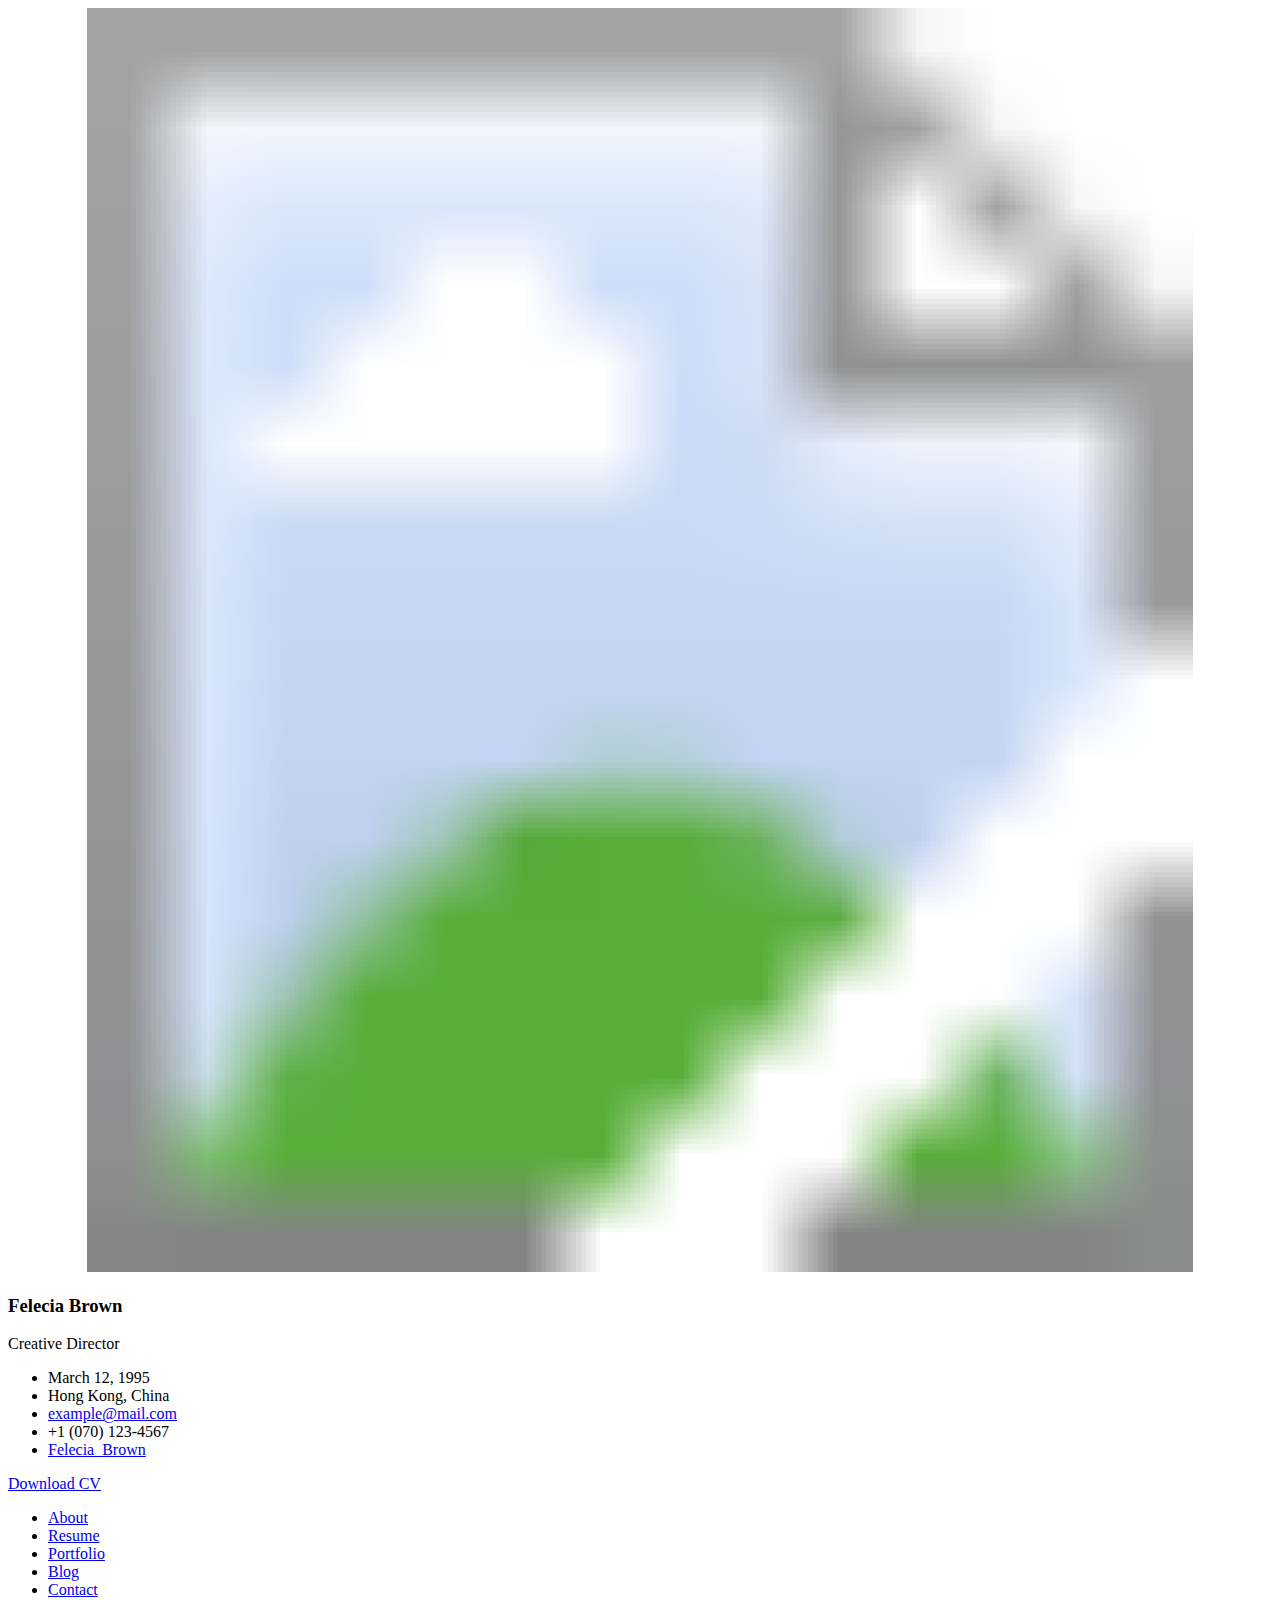
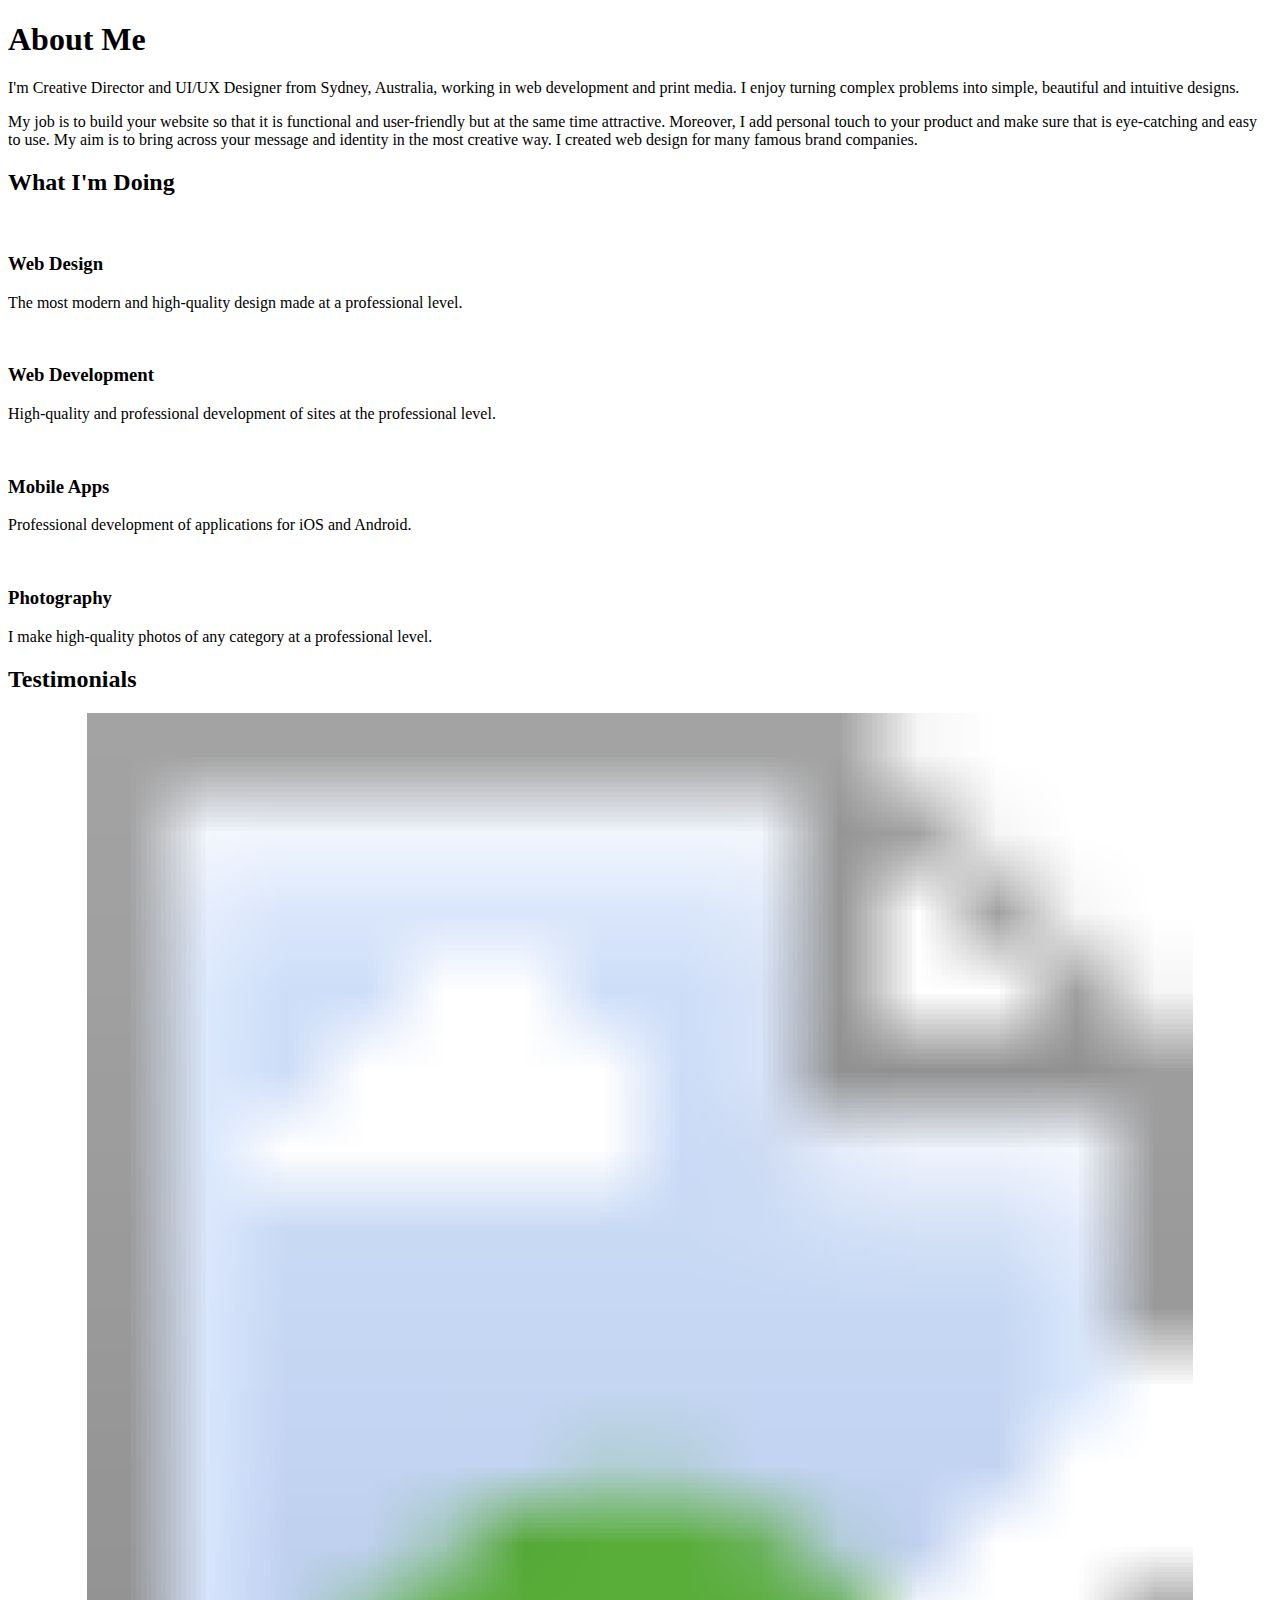
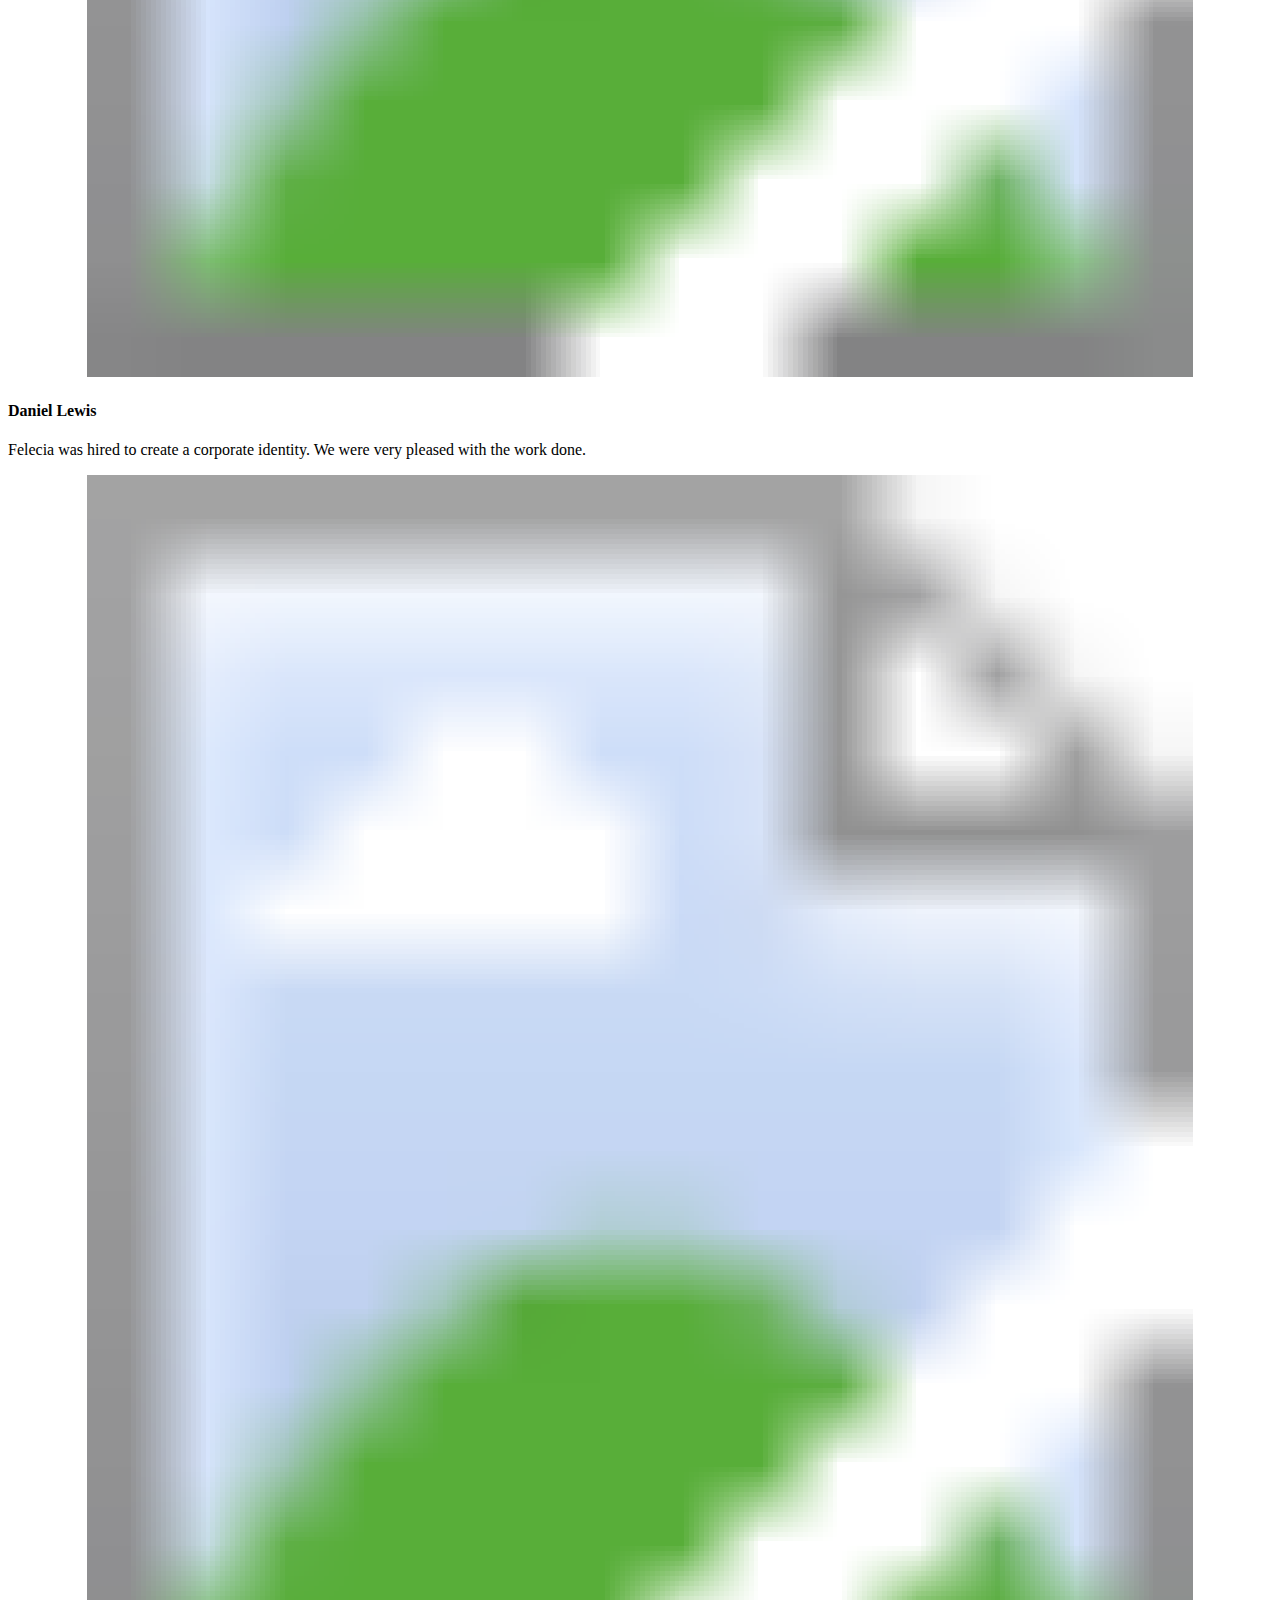
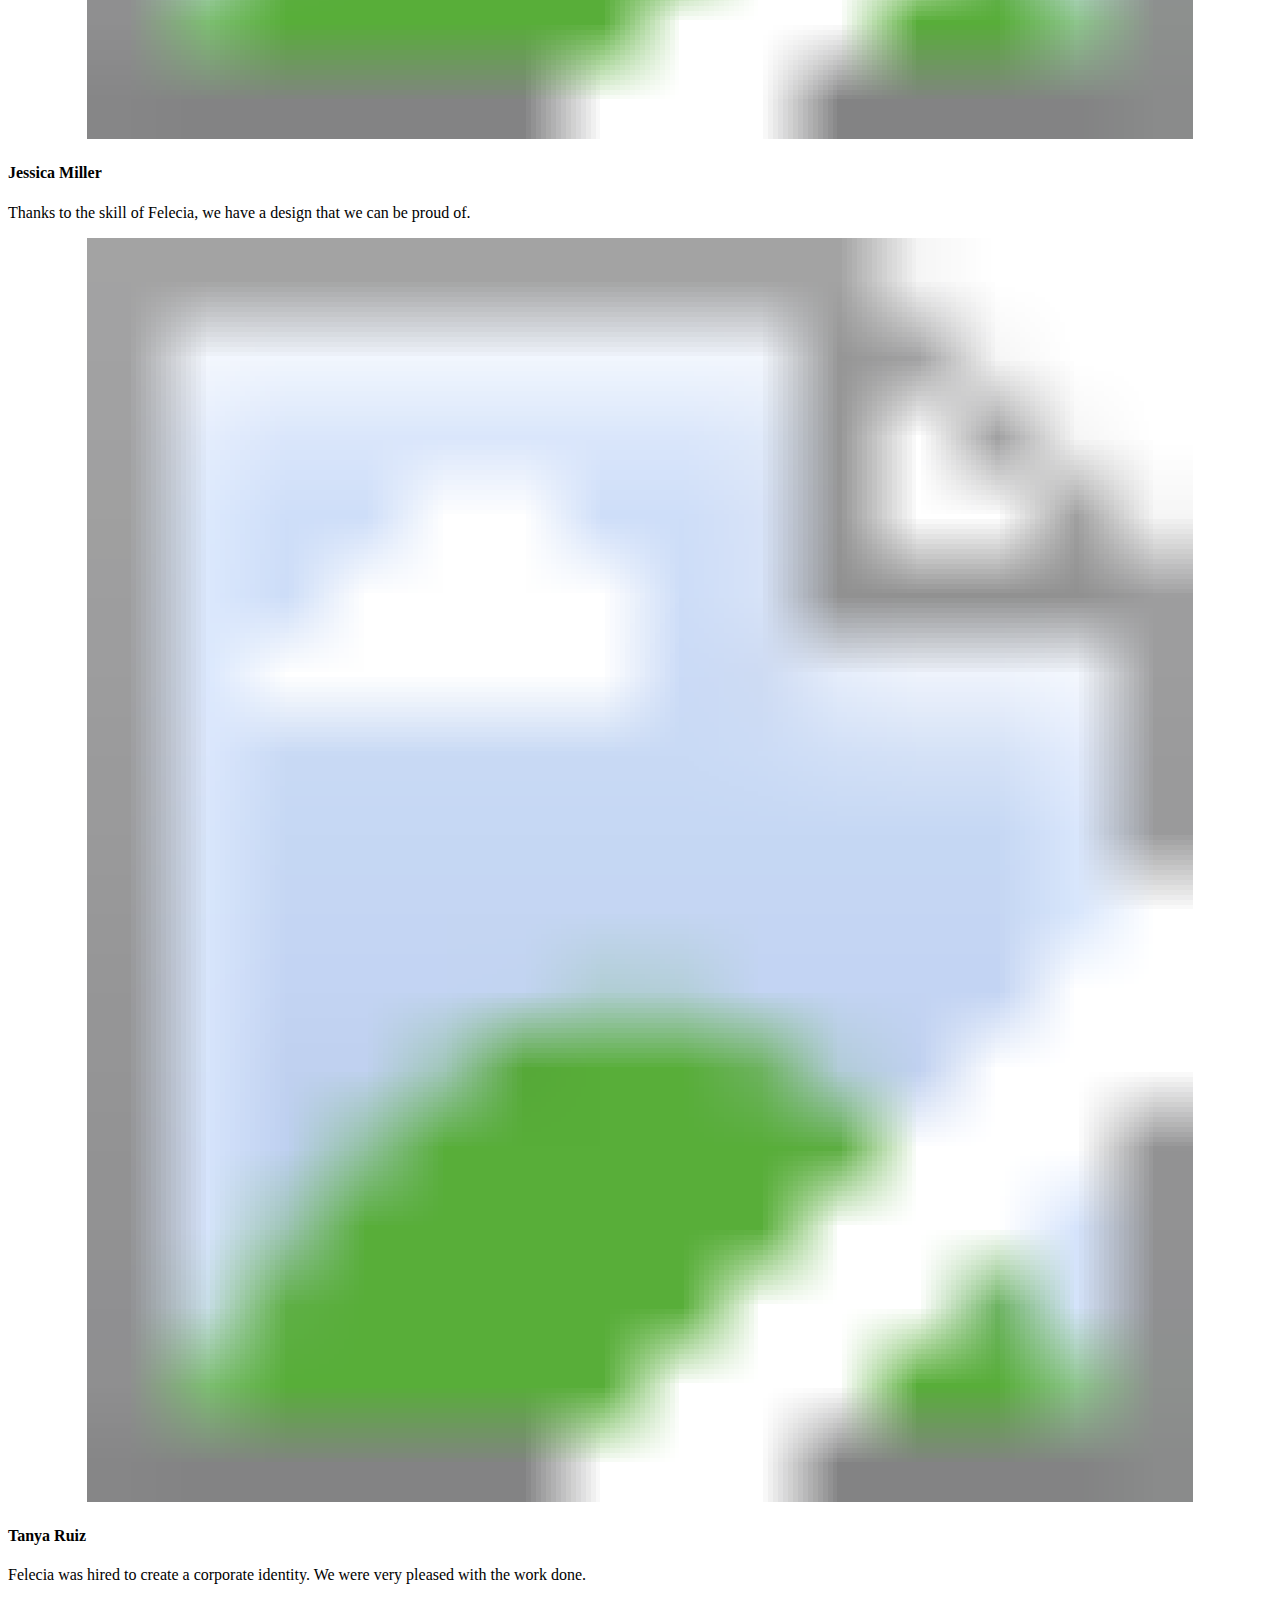
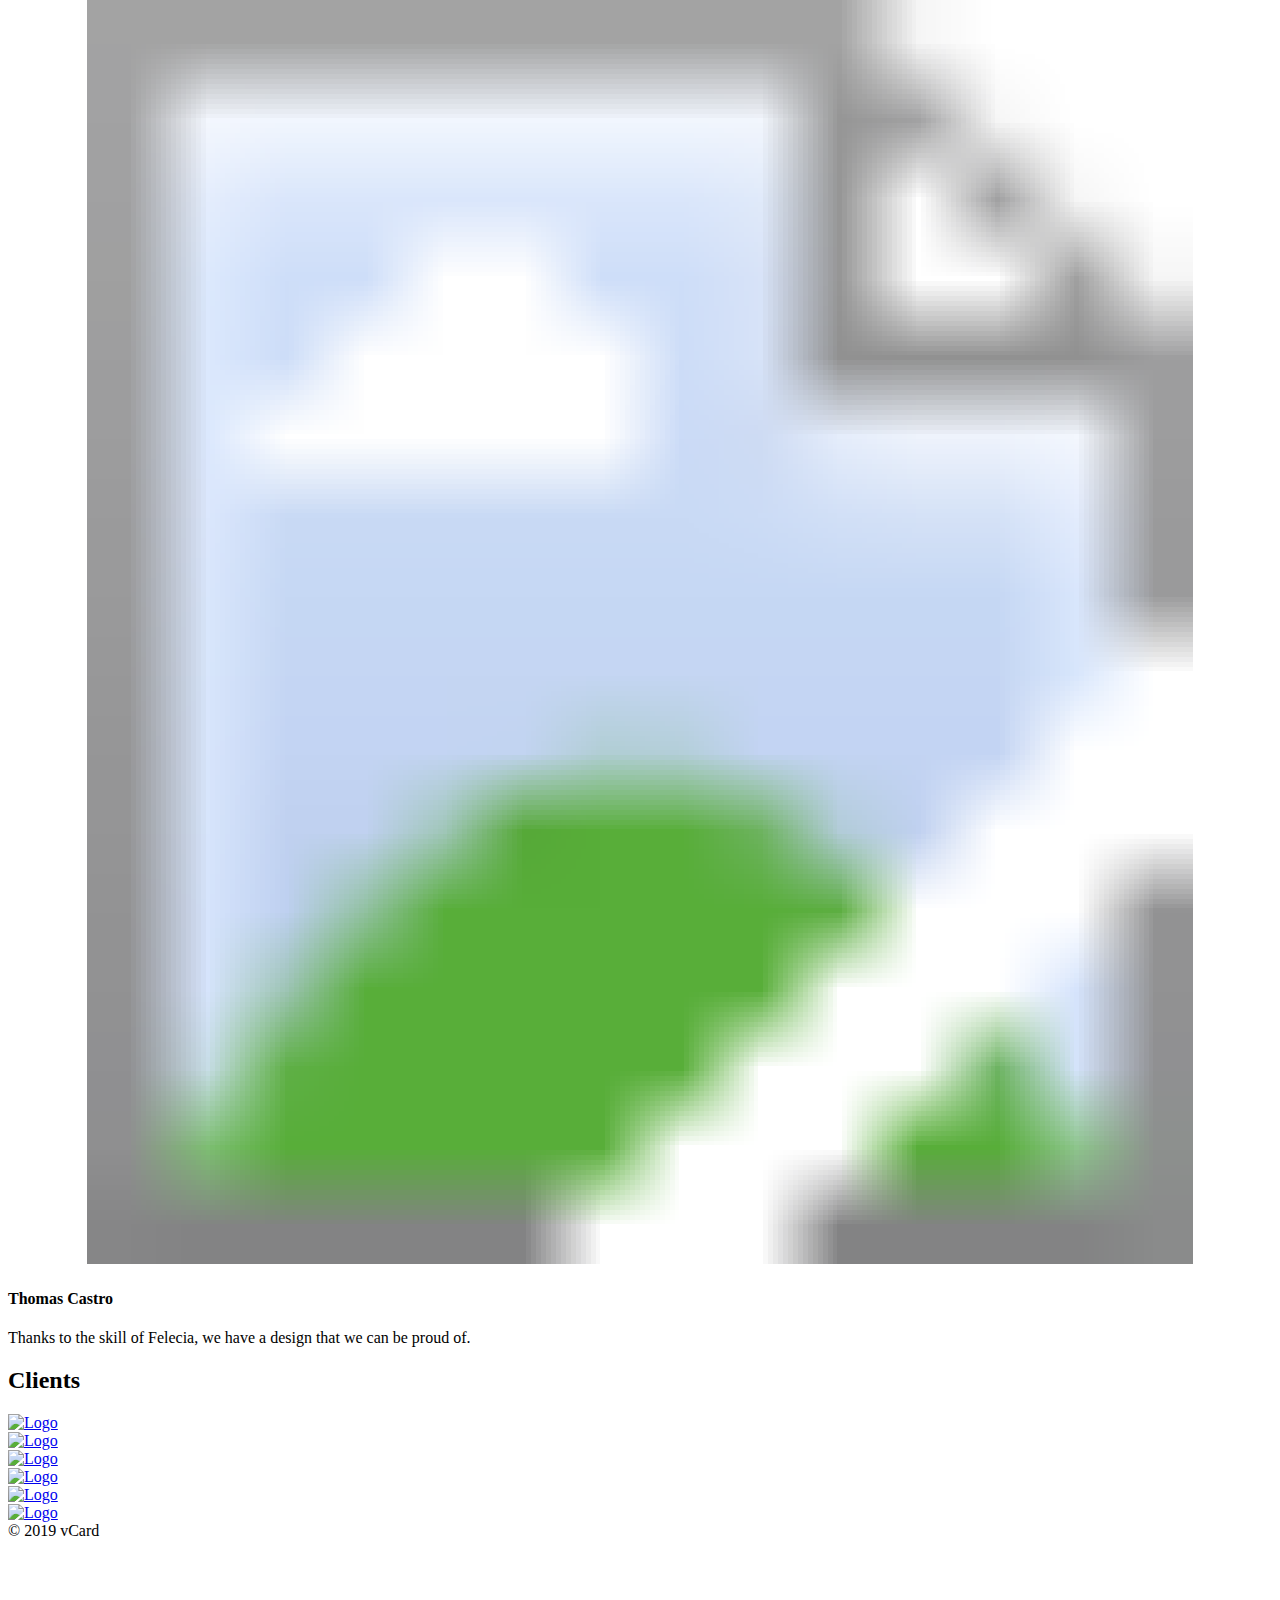
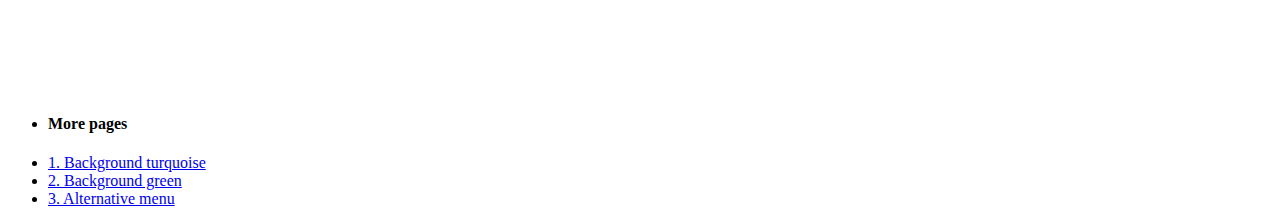
==== v-card/about.html @ df82caa4 "progress" ====
<!DOCTYPE html>
<html lang="en">


<!-- Mirrored from netgon.net/artstyles/v-card/dark/about.html by HTTrack Website Copier/3.x [XR&CO'2014], Fri, 27 Dec 2019 15:56:08 GMT -->
<head>
    <meta charset="utf-8" />
    <title>vCard - About</title>

	<!-- Meta Data -->
	<meta http-equiv="X-UA-Compatible" content="IE=edge">
	<meta name="viewport" content="width=device-width, initial-scale=1, shrink-to-fit=no">
	<meta name="format-detection" content="telephone=no"/>
    <meta name="format-detection" content="address=no"/>
    <meta name="author" content="ArtTemplate" />
    <meta name="description" content="vCard" />

    <!-- Twitter data -->
    <meta name="twitter:card" content="summary_large_image">
    <meta name="twitter:site" content="@ArtTemplates">
    <meta name="twitter:title" content="vCard">
    <meta name="twitter:description" content="vCard">
    <meta name="twitter:image" content="http://netgon.net/assets/images/social.jpg">

    <!-- Open Graph data -->
    <meta property="og:title" content="ArtTemplate" />
    <meta property="og:type" content="website" />
    <meta property="og:url" content="your url website" />
    <meta property="og:image" content="../assets/images/social.html" />
    <meta property="og:description" content="vCard" />
    <meta property="og:site_name" content="vCard" />

	<!-- Favicons -->
	<link rel="apple-touch-icon" sizes="144x144" href="../assets/images/favicons/apple-touch-icon-144x144.png">
	<link rel="apple-touch-icon" sizes="114x114" href="../assets/images/favicons/apple-touch-icon-114x114.png">
	<link rel="apple-touch-icon" sizes="72x72" href="../assets/images/favicons/apple-touch-icon-72x72.png">
	<link rel="apple-touch-icon" sizes="57x57" href="../assets/images/favicons/apple-touch-icon-57x57.png">
	<link rel="shortcut icon" href="../assets/images/favicons/favicon.png" type="image/png">

    <!-- Styles -->
	<link rel="stylesheet" type="text/css" href="../assets/styles/style.css"/>
    <link rel="stylesheet" type="text/css" href="../assets/styles/style-dark.css"/>
	<link rel="stylesheet" type="text/css" href="../assets/demo/style-demo.css"/>
	
</head>
<body class="bg-triangles">
    <!-- Preloader -->
    <div class="preloader">
	    <div class="preloader__wrap">
		    <div class="circle-pulse">
                <div class="circle-pulse__1"></div>
                <div class="circle-pulse__2"></div>
            </div>
		    <div class="preloader__progress"><span></span></div>
		</div>
	</div>

    <main class="main">
	    <div class="container gutter-top">
		    <div class="row sticky-parent">
			    <!-- Sidebar -->
                <aside class="col-12 col-md-12 col-xl-3">
				    <div class="sidebar box shadow pb-0 sticky-column">
						<svg class="avatar avatar--180" viewBox="0 0 188 188">
                            <g class="avatar__box">
                                <image xlink:href="../assets/img/avatar-1.jpg" height="100%" width="100%" />
                            </g>
                        </svg>
						<div class="text-center">
						    <h3 class="title title--h3 sidebar__user-name"><span class="weight--500">Felecia</span> Brown</h3>
							<div class="badge badge--dark">Creative Director</div>
							
							<!-- Social -->
		                    <div class="social">
		                        <a class="social__link" href="https://www.facebook.com/"><i class="font-icon icon-facebook"></i></a>
		                        <a class="social__link" href="https://www.behance.com/"><i class="font-icon icon-twitter"></i></a>
		                        <a class="social__link" href="https://www.linkedin.com/"><i class="font-icon icon-linkedin2"></i></a>
		                    </div>
						</div>
						
						<div class="sidebar__info box-inner">
		                    <ul class="contacts-block">
					            <li class="contacts-block__item" data-toggle="tooltip" data-placement="top" title="Birthday">
							        <i class="font-icon icon-calendar"></i>March 12, 1995
							    </li>
						        <li class="contacts-block__item" data-toggle="tooltip" data-placement="top" title="Address">
							        <i class="font-icon icon-location"></i>Hong Kong, China
							    </li>
						        <li class="contacts-block__item" data-toggle="tooltip" data-placement="top" title="E-mail">
							        <a href="mailto:example@mail.com"><i class="font-icon icon-envelope"></i>example@mail.com</a>
							    </li>
						        <li class="contacts-block__item" data-toggle="tooltip" data-placement="top" title="Phone">
							        <i class="font-icon icon-phone"></i>+1 (070) 123-4567
							    </li>
						        <li class="contacts-block__item" data-toggle="tooltip" data-placement="top" title="Skype">
							        <a href="skype:skype-example"><i class="font-icon icon-skype"></i>Felecia_Brown</a>
							    </li>
					        </ul>
							
							<a class="btn" href="#"><i class="font-icon icon-download"></i> Download CV</a>
						</div>
					</div>	
		        </aside>
		        
				<!-- Content -->
		        <div class="col-12 col-md-12 col-xl-9">
				    <div class="box shadow pb-0">
					    <!-- Menu -->
					    <div class="circle-menu">
						    <div class="hamburger">
                                <div class="line"></div>
                                <div class="line"></div>
                                <div class="line"></div>
                            </div>
						</div>
						<div class="inner-menu js-menu">
						    <ul class="nav">
                                <li class="nav__item"><a class="active" href="about.html">About</a></li>
								<li class="nav__item"><a href="resume.html">Resume</a></li>
                                <li class="nav__item"><a href="portfolio.html">Portfolio</a></li>
                                <li class="nav__item"><a href="blog.html">Blog</a></li>
                                <li class="nav__item"><a href="contact.html">Contact</a></li>
                            </ul>
						</div>
						
					    <!-- About -->
						<div class="pb-0 pb-sm-2">
		                    <h1 class="title title--h1 title__separate">About Me</h1>
						    <p>I'm Creative Director and UI/UX Designer from Sydney, Australia, working in web development and print media. I enjoy turning complex problems into simple, beautiful and intuitive designs.</p>
                            <p>My job is to build your website so that it is functional and user-friendly but at the same time attractive. Moreover, I add personal touch to your product and make sure that is eye-catching and easy to use. My aim is to bring across your message and identity in the most creative way. I created web design for many famous brand companies.</p>
					    </div>
						
						<!-- What -->
						<div class="box-inner pb-0">
						    <h2 class="title title--h3">What I'm Doing</h2>
							<div class="row">
							    <!-- Case Item -->
							    <div class="col-12 col-lg-6">
							        <div class="case-item box box__second">
									    <img class="case-item__icon" src="../assets/icons/icon-design.svg" alt="" />
										<div>
									        <h3 class="title title--h5">Web Design</h3>
										    <p class="case-item__caption">The most modern and high-quality design made at a professional level.</p>
										</div>	
									</div>
								</div>
								
								<!-- Case Item -->
								<div class="col-12 col-lg-6">
							        <div class="case-item box box__second">
									    <img class="case-item__icon" src="../assets/icons/icon-dev.svg" alt="" />
										<div>
									        <h3 class="title title--h5">Web Development</h3>
										    <p class="case-item__caption">High-quality and professional development of sites at the professional level.</p>
										</div>
									</div>
								</div>
								
								<!-- Case Item -->
								<div class="col-12 col-lg-6">
								    <div class="case-item box box__second">
								        <img class="case-item__icon" src="../assets/icons/icon-app.svg" alt="" />
										<div>
								            <h3 class="title title--h5">Mobile Apps</h3>
									        <p class="case-item__caption">Professional development of applications for iOS and Android.</p>
										</div>
								   </div>
								</div>
								
								<!-- Case Item -->
								<div class="col-12 col-lg-6">
								    <div class="case-item box box__second">
									    <img class="case-item__icon" src="../assets/icons/icon-photo.svg" alt="" />
										<div>
									        <h3 class="title title--h5">Photography</h3>
										    <p class="case-item__caption">I make high-quality photos of any category at a professional level.</p>
										</div>
									</div>
								</div>
							</div>	
						</div>
						
						<!-- Testimonials -->
						<div class="box-inner">
						    <h2 class="title title--h3">Testimonials</h2>
						
						    <div class="swiper-container js-carousel-review">
                                <div class="swiper-wrapper">
								    <!-- Item review -->
                                    <div class="swiper-slide review-item">
										<svg class="avatar avatar--80" viewBox="0 0 84 84">
                                            <g class="avatar__hexagon">
                                                <image xlink:href="../assets/img/avatar-2.jpg" height="100%" width="100%" />
                                            </g>
                                        </svg>
									    <h4 class="title title--h5">Daniel Lewis</h4>
										<p class="review-item__caption">Felecia was hired to create a corporate identity. We were very pleased with the work done.</p>
									</div>
									
									<!-- Item review -->
                                    <div class="swiper-slide review-item">
										<svg class="avatar avatar--80" viewBox="0 0 84 84">
                                            <g class="avatar__hexagon">
                                                <image xlink:href="../assets/img/avatar-3.jpg" height="100%" width="100%" />
                                            </g>
                                        </svg>
									    <h4 class="title title--h5">Jessica Miller</h4>
										<p class="review-item__caption">Thanks to the skill of Felecia, we have a design that we can be proud of.</p>
									</div>
									
									<!-- Item review -->
                                    <div class="swiper-slide review-item">
										<svg class="avatar avatar--80" viewBox="0 0 84 84">
                                            <g class="avatar__hexagon">
                                                <image xlink:href="../assets/img/avatar-4.jpg" height="100%" width="100%" />
                                            </g>
                                        </svg>
									    <h4 class="title title--h5">Tanya Ruiz</h4>
										<p class="review-item__caption">Felecia was hired to create a corporate identity. We were very pleased with the work done.</p>
									</div>
									
									<!-- Item review -->
                                    <div class="swiper-slide review-item">
										<svg class="avatar avatar--80" viewBox="0 0 84 84">
                                            <g class="avatar__hexagon">
                                                <image xlink:href="../assets/img/avatar-5.jpg" height="100%" width="100%" />
                                            </g>
                                        </svg>
									    <h4 class="title title--h5">Thomas Castro</h4>
										<p class="review-item__caption">Thanks to the skill of Felecia, we have a design that we can be proud of.</p>
									</div>
                                </div>
    
                                <div class="swiper-pagination"></div>
                            </div>
						</div>
						
						<!-- Clients -->
						<div class="box-inner">
						    <h2 class="title title--h3">Clients</h2>
							
							<div class="swiper-container js-carousel-clients">
                                <div class="swiper-wrapper">
								    <!-- Item client -->
                                    <div class="swiper-slide">
									    <a href="#"><img src="../assets/img/logo-partner-white.svg" alt="Logo" /></a>
									</div>
									
								    <!-- Item client -->
                                    <div class="swiper-slide">
									    <a href="#"><img src="../assets/img/logo-partner-white.svg" alt="Logo" /></a>
									</div>

								    <!-- Item client -->
                                    <div class="swiper-slide">
									    <a href="#"><img src="../assets/img/logo-partner-white.svg" alt="Logo" /></a>
									</div>

								    <!-- Item client -->
                                    <div class="swiper-slide">
									    <a href="#"><img src="../assets/img/logo-partner-white.svg" alt="Logo" /></a>
									</div>
									
								    <!-- Item client -->
                                    <div class="swiper-slide">
									    <a href="#"><img src="../assets/img/logo-partner-white.svg" alt="Logo" /></a>
									</div>
									
									<!-- Item client -->
                                    <div class="swiper-slide">
									    <a href="#"><img src="../assets/img/logo-partner-white.svg" alt="Logo" /></a>
									</div>
								</div>
								
								<div class="swiper-pagination"></div>
							</div>
						</div>
					</div>
					
					<!-- Footer -->
					<footer class="footer">© 2019 vCard</footer>
		        </div>
			</div>
		</div>	
    </main>

    <div class="back-to-top"></div>

    <!-- SVG masks -->
    <svg class="svg-defs">
        <clipPath id="avatar-box">
            <path d="M1.85379 38.4859C2.9221 18.6653 18.6653 2.92275 38.4858 1.85453 56.0986.905299 77.2792 0 94 0c16.721 0 37.901.905299 55.514 1.85453 19.821 1.06822 35.564 16.81077 36.632 36.63137C187.095 56.0922 188 77.267 188 94c0 16.733-.905 37.908-1.854 55.514-1.068 19.821-16.811 35.563-36.632 36.631C131.901 187.095 110.721 188 94 188c-16.7208 0-37.9014-.905-55.5142-1.855-19.8205-1.068-35.5637-16.81-36.63201-36.631C.904831 131.908 0 110.733 0 94c0-16.733.904831-37.9078 1.85379-55.5141z"/>
        </clipPath>
        <clipPath id="avatar-hexagon">
             <path d="M0 27.2891c0-4.6662 2.4889-8.976 6.52491-11.2986L31.308 1.72845c3.98-2.290382 8.8697-2.305446 12.8637-.03963l25.234 14.31558C73.4807 18.3162 76 22.6478 76 27.3426V56.684c0 4.6805-2.5041 9.0013-6.5597 11.3186L44.4317 82.2915c-3.9869 2.278-8.8765 2.278-12.8634 0L6.55974 68.0026C2.50414 65.6853 0 61.3645 0 56.684V27.2891z"/>
        </clipPath>		
    </svg>

	<!-- Demo Menu -->
	<div class="btnSlideNav slideOpen"></div>
    <div class="btnSlideNav slideClose"></div>
    <ul class="slideNav">
	    <li class="slideNav__item"><h4 class="title title--5">More pages</h4></li>
        <li class="slideNav__item"><a href="background-2.html">1. Background turquoise</a></li>
        <li class="slideNav__item"><a href="background-3.html">2. Background green</a></li>
		<li class="slideNav__item"><a href="menu_alternative/about.html">3. Alternative menu</a></li>
    </ul>
	<div class="overlay-slideNav"></div>
    <!-- Demo Menu -->	

	<!-- JavaScripts -->
	<script src="../assets/js/jquery-3.4.1.min.js"></script>
	<script src="../assets/js/plugins.js"></script>
    <script src="../assets/js/common.js"></script>
    
	<script src="../assets/demo/plugins-demo.js"></script>
</body>

<!-- Mirrored from netgon.net/artstyles/v-card/dark/about.html by HTTrack Website Copier/3.x [XR&CO'2014], Fri, 27 Dec 2019 15:56:17 GMT -->
</html>
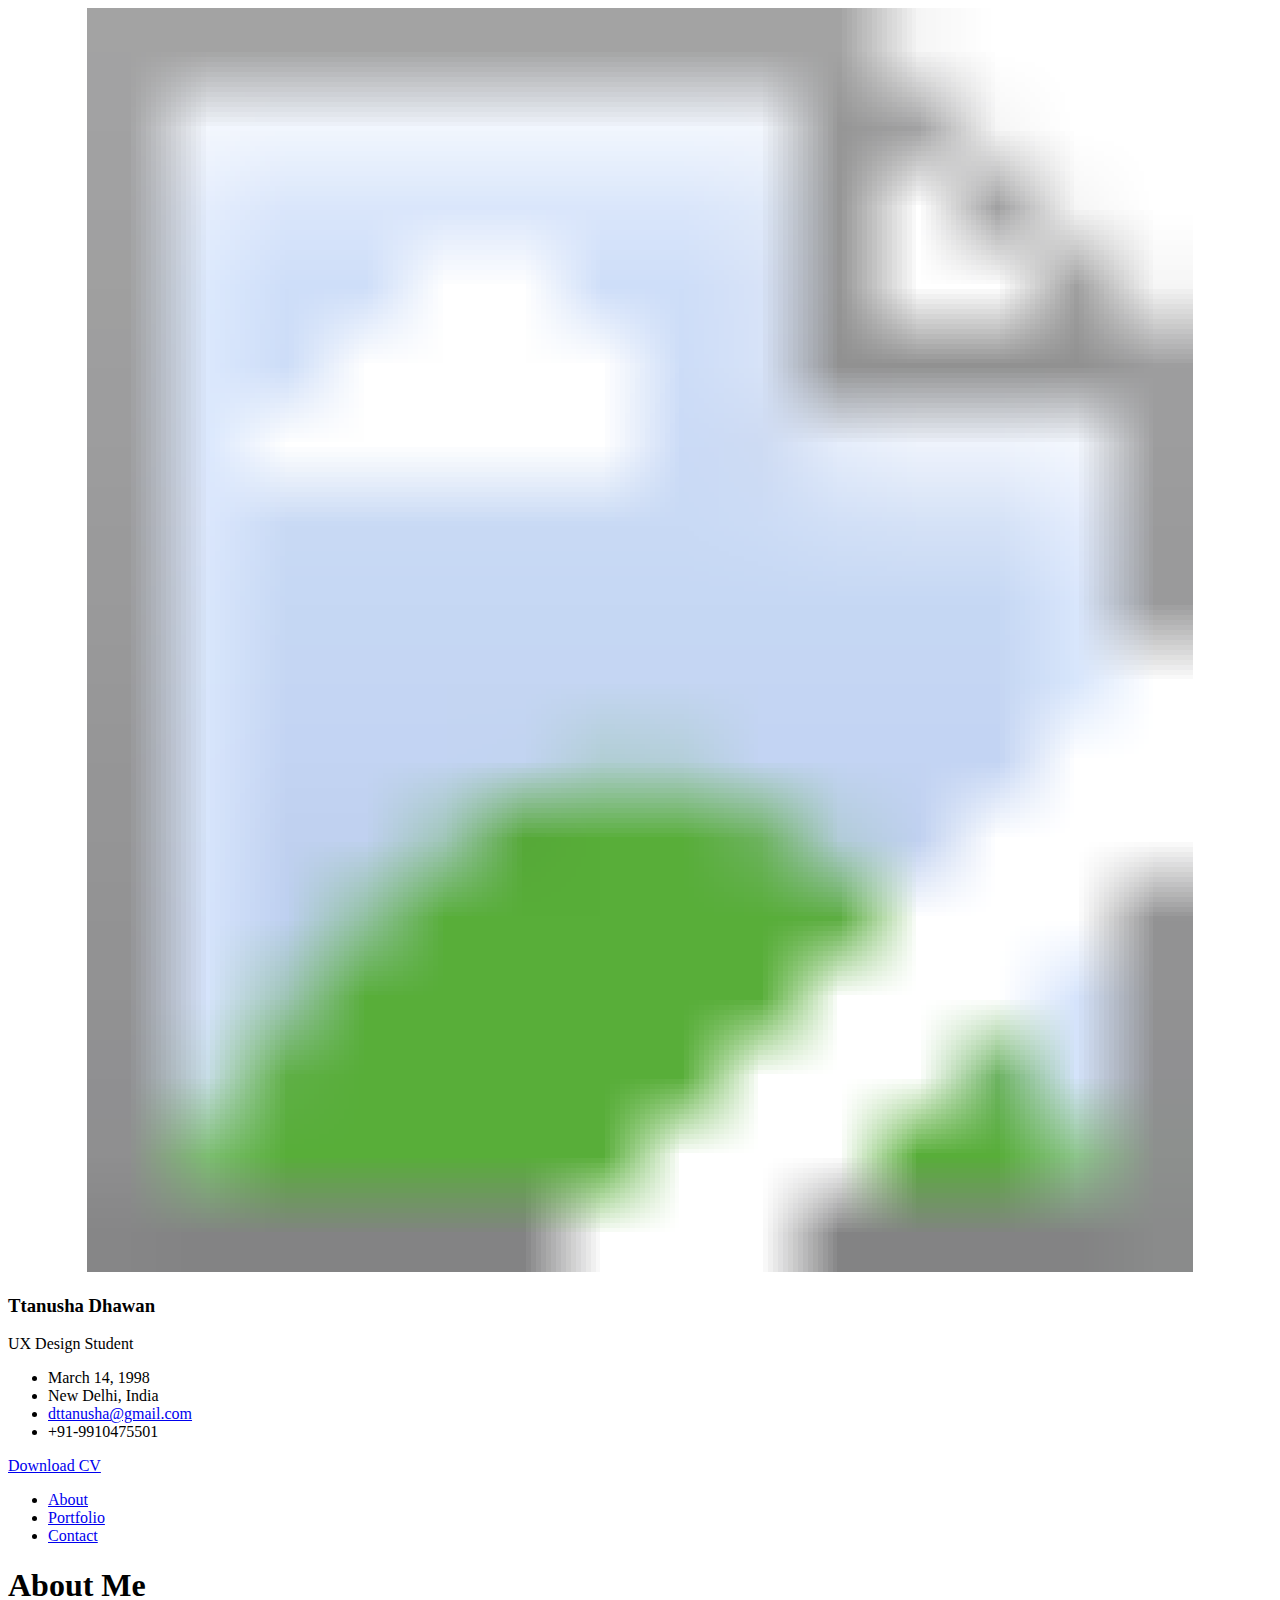
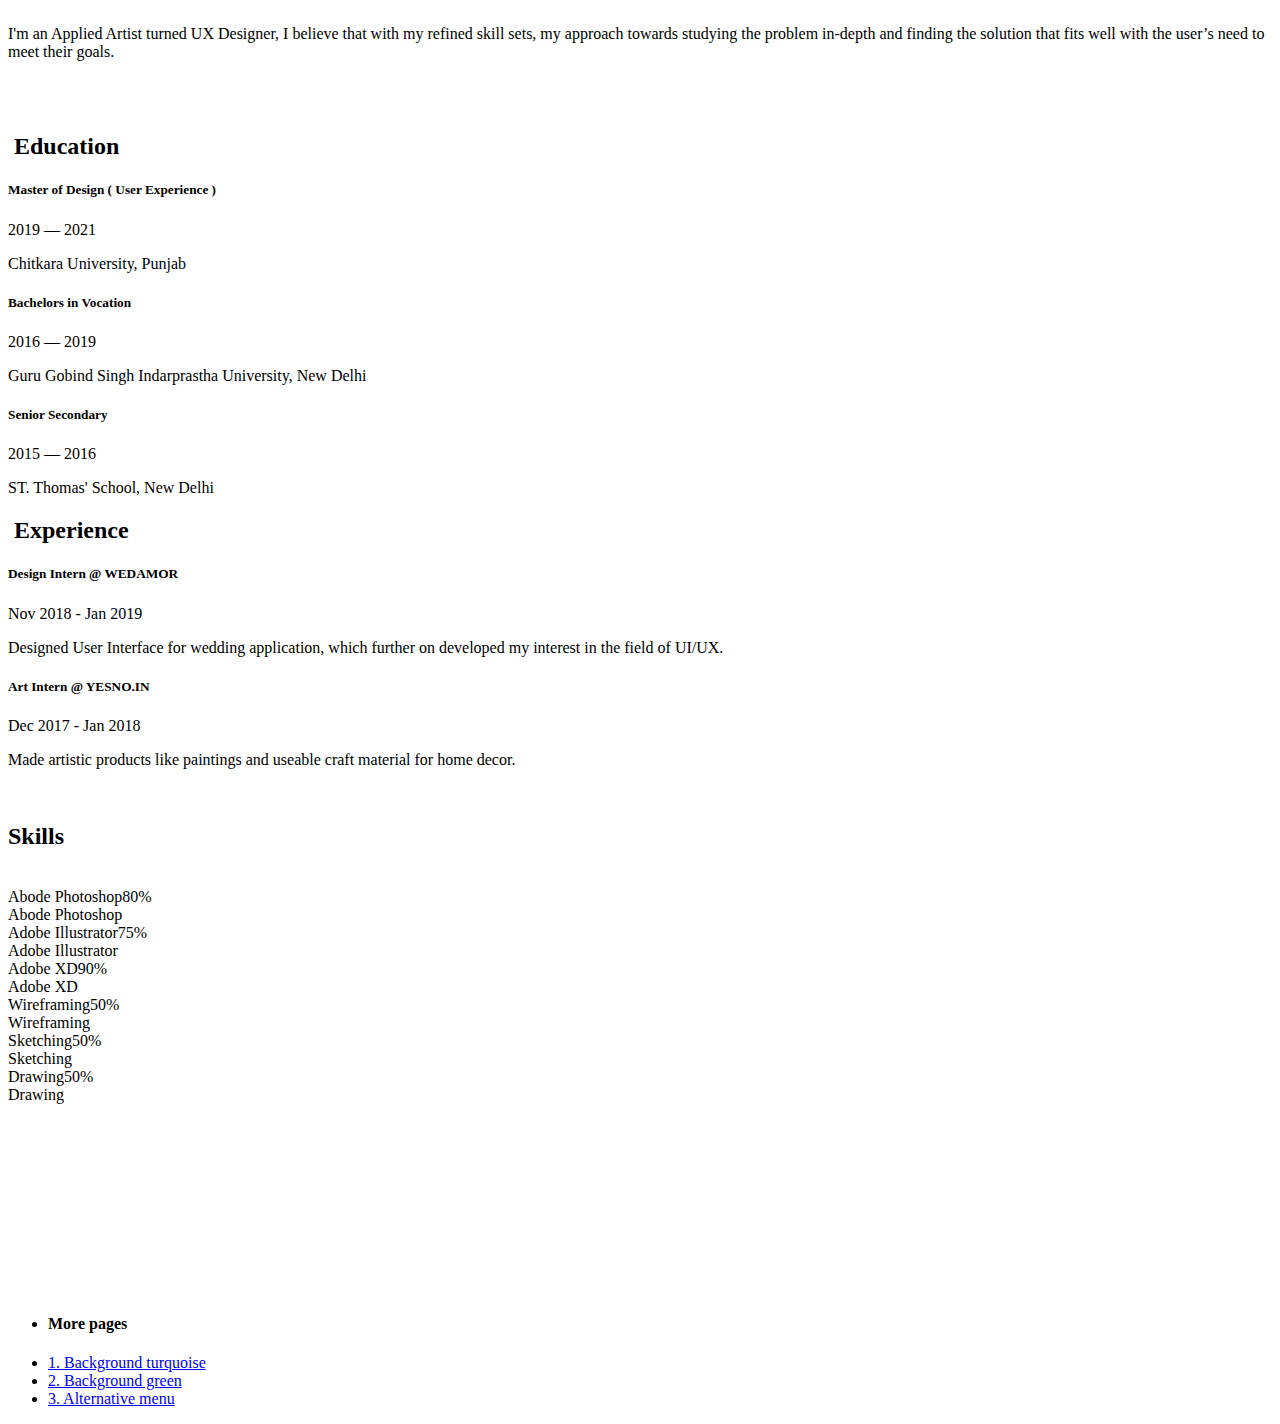
==== commit 04f00302: "about changes and elements" ====
--- a/v-card/about.html
+++ b/v-card/about.html
@@ -67,8 +67,8 @@
                             </g>
                         </svg>
 						<div class="text-center">
-						    <h3 class="title title--h3 sidebar__user-name"><span class="weight--500">Felecia</span> Brown</h3>
-							<div class="badge badge--dark">Creative Director</div>
+						    <h3 class="title title--h3 sidebar__user-name"><span class="weight--500">Ttanusha</span> Dhawan</h3>
+							<div class="badge badge--dark">UX Design Student</div>
 							
 							<!-- Social -->
 		                    <div class="social">
@@ -80,21 +80,19 @@
 						
 						<div class="sidebar__info box-inner">
 		                    <ul class="contacts-block">
-					            <li class="contacts-block__item" data-toggle="tooltip" data-placement="top" title="Birthday">
-							        <i class="font-icon icon-calendar"></i>March 12, 1995
+					            <li class="contacts-block__item" data-toggle="tooltip" data-placement="top" title="DOB">
+							        <i class="font-icon icon-calendar"></i>March 14, 1998
 							    </li>
 						        <li class="contacts-block__item" data-toggle="tooltip" data-placement="top" title="Address">
-							        <i class="font-icon icon-location"></i>Hong Kong, China
+							        <i class="font-icon icon-location"></i>New Delhi, India
 							    </li>
 						        <li class="contacts-block__item" data-toggle="tooltip" data-placement="top" title="E-mail">
-							        <a href="mailto:example@mail.com"><i class="font-icon icon-envelope"></i>example@mail.com</a>
+							        <a href="mailto:dttanusha@gmail.com"><i class="font-icon icon-envelope"></i>dttanusha@gmail.com</a>
 							    </li>
 						        <li class="contacts-block__item" data-toggle="tooltip" data-placement="top" title="Phone">
-							        <i class="font-icon icon-phone"></i>+1 (070) 123-4567
-							    </li>
-						        <li class="contacts-block__item" data-toggle="tooltip" data-placement="top" title="Skype">
-							        <a href="skype:skype-example"><i class="font-icon icon-skype"></i>Felecia_Brown</a>
-							    </li>
+							        <i class="font-icon icon-phone"></i>+91-9910475501
+							    </li>
+						        
 					        </ul>
 							
 							<a class="btn" href="#"><i class="font-icon icon-download"></i> Download CV</a>
@@ -116,9 +114,7 @@
 						<div class="inner-menu js-menu">
 						    <ul class="nav">
                                 <li class="nav__item"><a class="active" href="about.html">About</a></li>
-								<li class="nav__item"><a href="resume.html">Resume</a></li>
                                 <li class="nav__item"><a href="portfolio.html">Portfolio</a></li>
-                                <li class="nav__item"><a href="blog.html">Blog</a></li>
                                 <li class="nav__item"><a href="contact.html">Contact</a></li>
                             </ul>
 						</div>
@@ -126,163 +122,134 @@
 					    <!-- About -->
 						<div class="pb-0 pb-sm-2">
 		                    <h1 class="title title--h1 title__separate">About Me</h1>
-						    <p>I'm Creative Director and UI/UX Designer from Sydney, Australia, working in web development and print media. I enjoy turning complex problems into simple, beautiful and intuitive designs.</p>
-                            <p>My job is to build your website so that it is functional and user-friendly but at the same time attractive. Moreover, I add personal touch to your product and make sure that is eye-catching and easy to use. My aim is to bring across your message and identity in the most creative way. I created web design for many famous brand companies.</p>
-					    </div>
-						
-						<!-- What -->
-						<div class="box-inner pb-0">
-						    <h2 class="title title--h3">What I'm Doing</h2>
-							<div class="row">
-							    <!-- Case Item -->
-							    <div class="col-12 col-lg-6">
-							        <div class="case-item box box__second">
-									    <img class="case-item__icon" src="../assets/icons/icon-design.svg" alt="" />
-										<div>
-									        <h3 class="title title--h5">Web Design</h3>
-										    <p class="case-item__caption">The most modern and high-quality design made at a professional level.</p>
+						    <p>
+									I'm an Applied Artist turned UX Designer, I believe that with my refined skill sets, 
+									my approach towards studying the problem in-depth and finding the solution that fits well with 
+									the user’s need to meet their goals.
+							</p>
+						</div>
+						
+						<br>
+						<br>
+
+
+						<div class="pb-0">
+								<div class="row">
+									<div class="col-12 col-lg-6">
+										<h2 class="title title--h3"><img class="title-icon" src="../assets/icons/icon-education.svg" alt="" /> Education</h2>
+										<div class="timeline">
+											<!-- Item -->
+											<article class="timeline__item">
+												<h5 class="title title--h5 timeline__title">Master of Design ( User Experience )</h5>
+												<span class="timeline__period">2019 — 2021</span>
+												<p class="timeline__description">Chitkara University, Punjab</p>
+											</article>
+											
+											<!-- Item -->
+											<article class="timeline__item">
+												<h5 class="title title--h5 timeline__title">Bachelors in Vocation</h5>
+												<span class="timeline__period">2016 — 2019</span>
+												<p class="timeline__description">Guru Gobind Singh Indarprastha University, New Delhi</p>
+											</article>
+											
+											<!-- Item -->
+											<article class="timeline__item">
+												<h5 class="title title--h5 timeline__title">Senior Secondary</h5>
+												<span class="timeline__period">2015 — 2016</span>
+												<p class="timeline__description">ST. Thomas' School, New Delhi</p>
+											</article>
 										</div>	
 									</div>
-								</div>
-								
-								<!-- Case Item -->
-								<div class="col-12 col-lg-6">
-							        <div class="case-item box box__second">
-									    <img class="case-item__icon" src="../assets/icons/icon-dev.svg" alt="" />
-										<div>
-									        <h3 class="title title--h5">Web Development</h3>
-										    <p class="case-item__caption">High-quality and professional development of sites at the professional level.</p>
+									
+									<div class="col-12 col-lg-6">
+										<h2 class="title title--h3"><img class="title-icon" src="../assets/icons/icon-experience.svg" alt="" /> Experience</h2>
+										<div class="timeline">
+											<!-- Item -->
+											<article class="timeline__item">
+												<h5 class="title title--h5 timeline__title">Design Intern @ WEDAMOR</h5>
+												<span class="timeline__period">Nov 2018 - Jan 2019</span>
+												<p class="timeline__description">Designed User Interface for wedding application, which
+														further on developed my interest in the field of UI/UX.</p>
+											</article>
+											
+											<!-- Item -->
+											<article class="timeline__item">
+												<h5 class="title title--h5 timeline__title">Art Intern @ YESNO.IN</h5>
+												<span class="timeline__period">Dec 2017 - Jan 2018</span>
+												<p class="timeline__description">Made artistic products like paintings and useable craft
+														material for home decor.</p>
+											</article>             
 										</div>
 									</div>
 								</div>
-								
-								<!-- Case Item -->
-								<div class="col-12 col-lg-6">
-								    <div class="case-item box box__second">
-								        <img class="case-item__icon" src="../assets/icons/icon-app.svg" alt="" />
-										<div>
-								            <h3 class="title title--h5">Mobile Apps</h3>
-									        <p class="case-item__caption">Professional development of applications for iOS and Android.</p>
-										</div>
-								   </div>
-								</div>
-								
-								<!-- Case Item -->
-								<div class="col-12 col-lg-6">
-								    <div class="case-item box box__second">
-									    <img class="case-item__icon" src="../assets/icons/icon-photo.svg" alt="" />
-										<div>
-									        <h3 class="title title--h5">Photography</h3>
-										    <p class="case-item__caption">I make high-quality photos of any category at a professional level.</p>
-										</div>
+						</div>
+						
+						<br>
+
+						<!-- Skills -->
+						<div class="box-inner box-inner--rounded">
+							<div class="row">
+								<div class="col-12 col-lg-12">
+									<h2 class="title title--h1 title__separate">Skills</h2>
+									<br>
+									<div class="box box__second">
+										<!-- Progress -->
+										<div class="progress">
+											<div class="progress-bar" role="progressbar" aria-valuenow="80" aria-valuemin="0" aria-valuemax="100">
+												<div class="progress-text"><span>Abode Photoshop</span><span>80%</span></div>
+											</div>
+											<div class="progress-text"><span>Abode Photoshop</span></div>
+										</div>
+										
+										<!-- Progress -->
+										<div class="progress">
+											<div class="progress-bar" role="progressbar" aria-valuenow="75" aria-valuemin="0" aria-valuemax="100">
+												<div class="progress-text"><span>Adobe Illustrator</span><span>75%</span></div>
+											</div>
+											<div class="progress-text"><span>Adobe Illustrator</span></div>
+										</div>
+										
+										<!-- Progress -->
+										<div class="progress">
+											<div class="progress-bar" role="progressbar" aria-valuenow="90" aria-valuemin="0" aria-valuemax="100">
+												<div class="progress-text"><span>Adobe XD</span><span>90%</span></div>
+											</div>
+											<div class="progress-text"><span>Adobe XD</span></div>
+										</div>
+										
+										<!-- Progress -->
+										<div class="progress">
+											<div class="progress-bar" role="progressbar" aria-valuenow="50" aria-valuemin="0" aria-valuemax="100">
+												<div class="progress-text"><span>Wireframing</span><span>50%</span></div>
+											</div>
+											<div class="progress-text"><span>Wireframing</span></div>
+										</div>
+										<div class="progress">
+												<div class="progress-bar" role="progressbar" aria-valuenow="50" aria-valuemin="0" aria-valuemax="100">
+													<div class="progress-text"><span>Sketching</span><span>50%</span></div>
+												</div>
+												<div class="progress-text"><span>Sketching</span></div>
+										</div>
+										<div class="progress">
+												<div class="progress-bar" role="progressbar" aria-valuenow="50" aria-valuemin="0" aria-valuemax="100">
+													<div class="progress-text"><span>Drawing</span><span>50%</span></div>
+												</div>
+												<div class="progress-text"><span>Drawing</span></div>
+											</div>
 									</div>
 								</div>
-							</div>	
-						</div>
-						
-						<!-- Testimonials -->
-						<div class="box-inner">
-						    <h2 class="title title--h3">Testimonials</h2>
-						
-						    <div class="swiper-container js-carousel-review">
-                                <div class="swiper-wrapper">
-								    <!-- Item review -->
-                                    <div class="swiper-slide review-item">
-										<svg class="avatar avatar--80" viewBox="0 0 84 84">
-                                            <g class="avatar__hexagon">
-                                                <image xlink:href="../assets/img/avatar-2.jpg" height="100%" width="100%" />
-                                            </g>
-                                        </svg>
-									    <h4 class="title title--h5">Daniel Lewis</h4>
-										<p class="review-item__caption">Felecia was hired to create a corporate identity. We were very pleased with the work done.</p>
-									</div>
-									
-									<!-- Item review -->
-                                    <div class="swiper-slide review-item">
-										<svg class="avatar avatar--80" viewBox="0 0 84 84">
-                                            <g class="avatar__hexagon">
-                                                <image xlink:href="../assets/img/avatar-3.jpg" height="100%" width="100%" />
-                                            </g>
-                                        </svg>
-									    <h4 class="title title--h5">Jessica Miller</h4>
-										<p class="review-item__caption">Thanks to the skill of Felecia, we have a design that we can be proud of.</p>
-									</div>
-									
-									<!-- Item review -->
-                                    <div class="swiper-slide review-item">
-										<svg class="avatar avatar--80" viewBox="0 0 84 84">
-                                            <g class="avatar__hexagon">
-                                                <image xlink:href="../assets/img/avatar-4.jpg" height="100%" width="100%" />
-                                            </g>
-                                        </svg>
-									    <h4 class="title title--h5">Tanya Ruiz</h4>
-										<p class="review-item__caption">Felecia was hired to create a corporate identity. We were very pleased with the work done.</p>
-									</div>
-									
-									<!-- Item review -->
-                                    <div class="swiper-slide review-item">
-										<svg class="avatar avatar--80" viewBox="0 0 84 84">
-                                            <g class="avatar__hexagon">
-                                                <image xlink:href="../assets/img/avatar-5.jpg" height="100%" width="100%" />
-                                            </g>
-                                        </svg>
-									    <h4 class="title title--h5">Thomas Castro</h4>
-										<p class="review-item__caption">Thanks to the skill of Felecia, we have a design that we can be proud of.</p>
-									</div>
-                                </div>
-    
-                                <div class="swiper-pagination"></div>
-                            </div>
-						</div>
-						
-						<!-- Clients -->
-						<div class="box-inner">
-						    <h2 class="title title--h3">Clients</h2>
-							
-							<div class="swiper-container js-carousel-clients">
-                                <div class="swiper-wrapper">
-								    <!-- Item client -->
-                                    <div class="swiper-slide">
-									    <a href="#"><img src="../assets/img/logo-partner-white.svg" alt="Logo" /></a>
-									</div>
-									
-								    <!-- Item client -->
-                                    <div class="swiper-slide">
-									    <a href="#"><img src="../assets/img/logo-partner-white.svg" alt="Logo" /></a>
-									</div>
-
-								    <!-- Item client -->
-                                    <div class="swiper-slide">
-									    <a href="#"><img src="../assets/img/logo-partner-white.svg" alt="Logo" /></a>
-									</div>
-
-								    <!-- Item client -->
-                                    <div class="swiper-slide">
-									    <a href="#"><img src="../assets/img/logo-partner-white.svg" alt="Logo" /></a>
-									</div>
-									
-								    <!-- Item client -->
-                                    <div class="swiper-slide">
-									    <a href="#"><img src="../assets/img/logo-partner-white.svg" alt="Logo" /></a>
-									</div>
-									
-									<!-- Item client -->
-                                    <div class="swiper-slide">
-									    <a href="#"><img src="../assets/img/logo-partner-white.svg" alt="Logo" /></a>
-									</div>
-								</div>
-								
-								<div class="swiper-pagination"></div>
 							</div>
-						</div>
-					</div>
-					
+						
+					<br>
+					<br>	
 					<!-- Footer -->
-					<footer class="footer">© 2019 vCard</footer>
+					<!-- <footer class="footer">© 2020 Ttanusha </footer> -->
 		        </div>
 			</div>
 		</div>	
+		
     </main>
+
 
     <div class="back-to-top"></div>
 
@@ -316,5 +283,4 @@
 	<script src="../assets/demo/plugins-demo.js"></script>
 </body>
 
-<!-- Mirrored from netgon.net/artstyles/v-card/dark/about.html by HTTrack Website Copier/3.x [XR&CO'2014], Fri, 27 Dec 2019 15:56:17 GMT -->
 </html>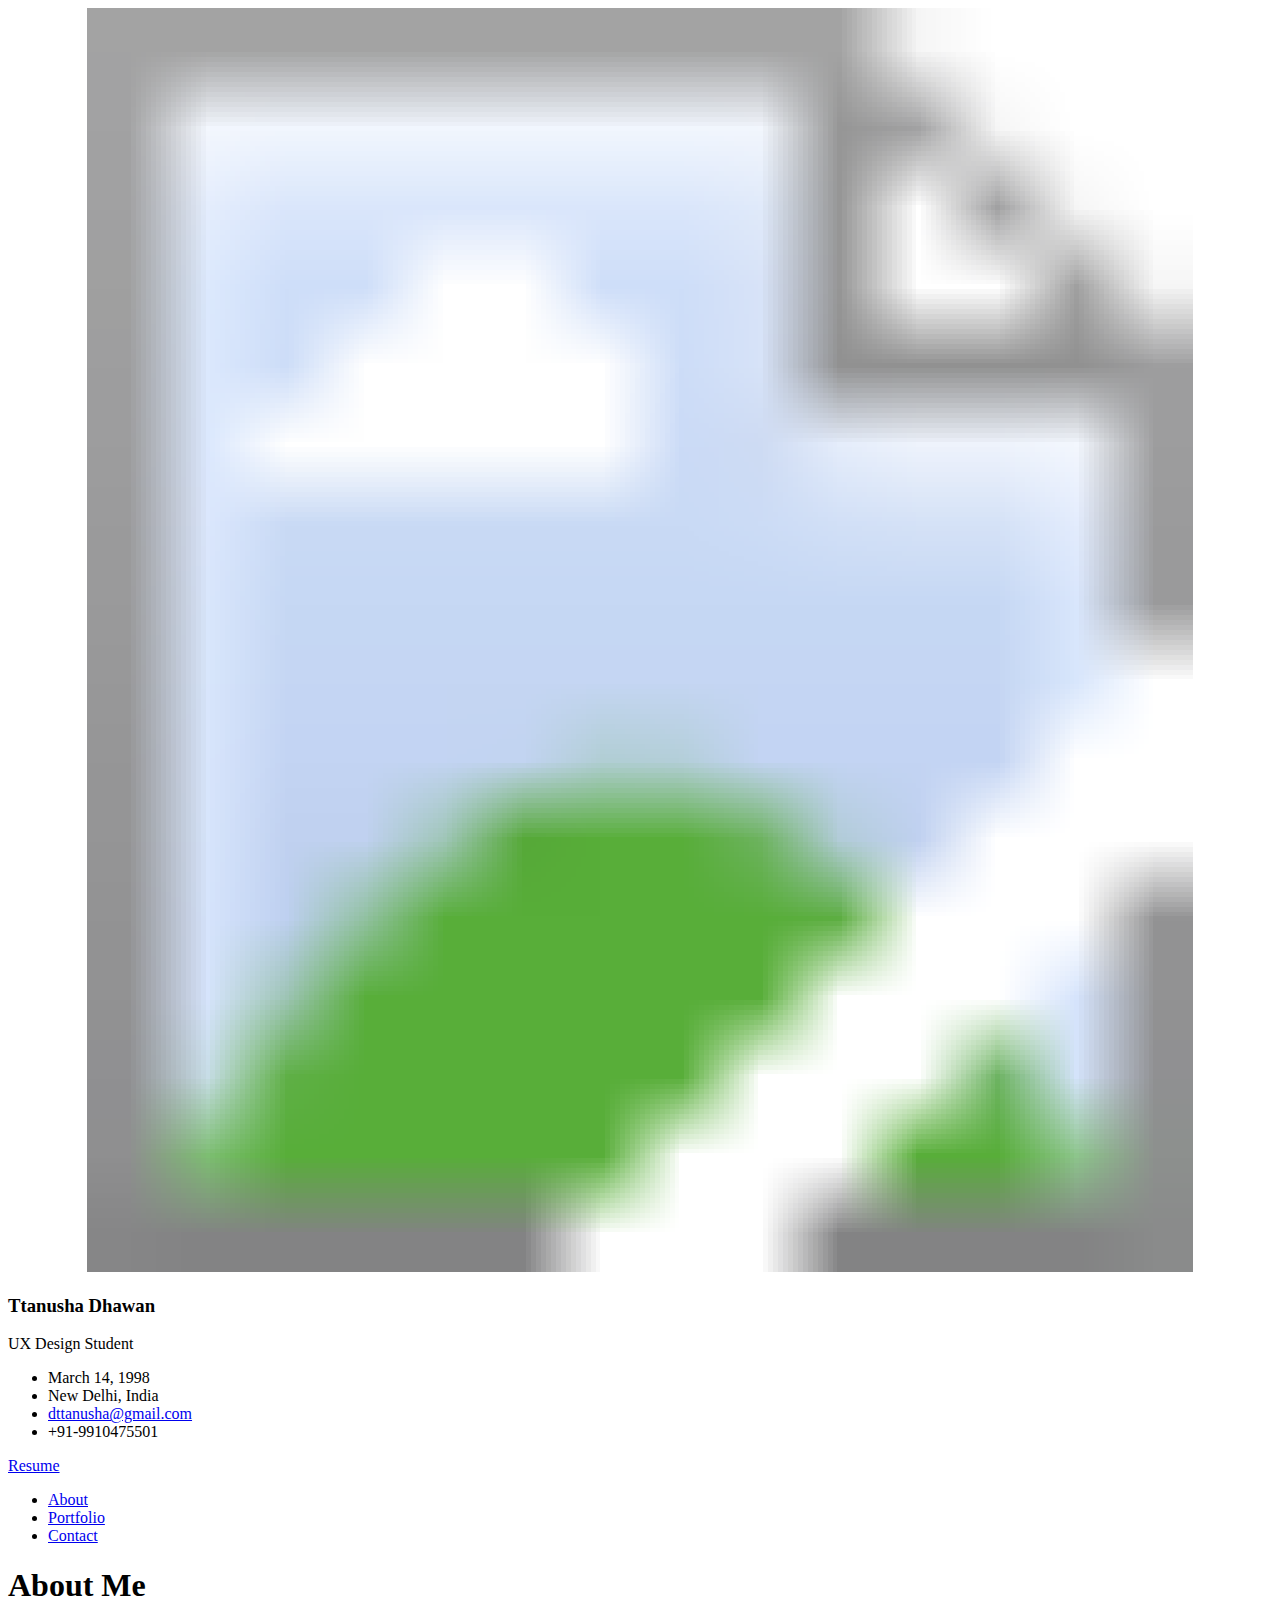
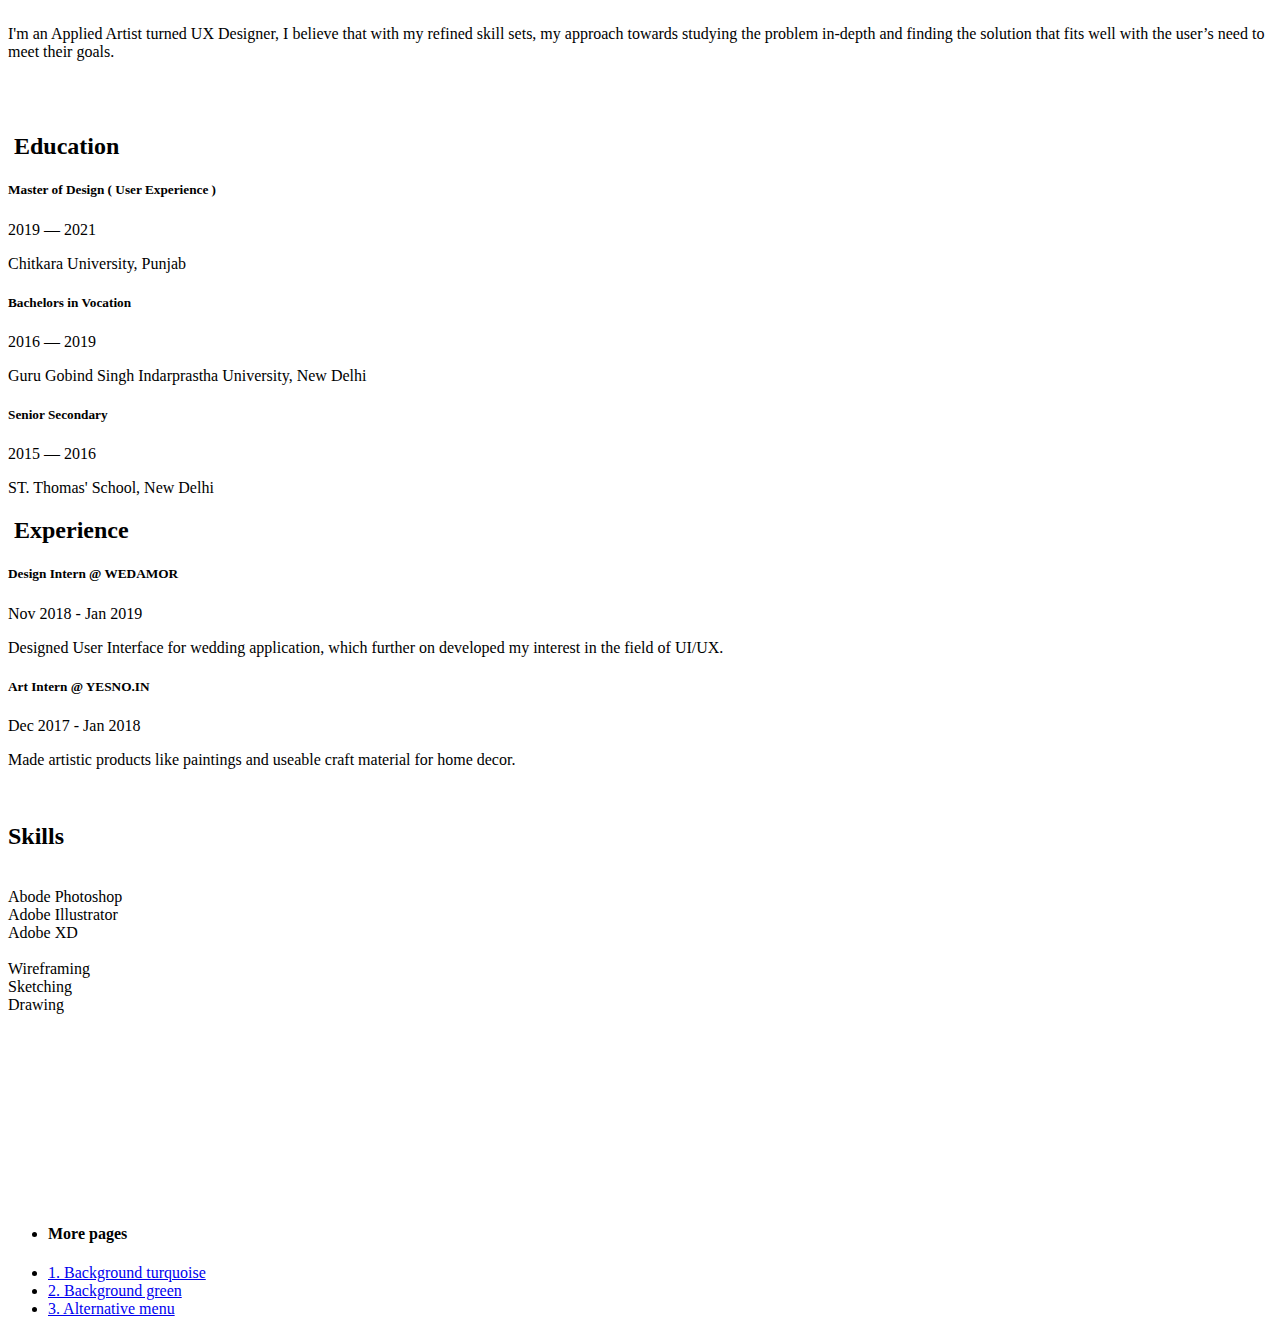
==== commit f1abefef: "initial-complete" ====
--- a/v-card/about.html
+++ b/v-card/about.html
@@ -5,7 +5,7 @@
 <!-- Mirrored from netgon.net/artstyles/v-card/dark/about.html by HTTrack Website Copier/3.x [XR&CO'2014], Fri, 27 Dec 2019 15:56:08 GMT -->
 <head>
     <meta charset="utf-8" />
-    <title>vCard - About</title>
+    <title>Ttanusha | About</title>
 
 	<!-- Meta Data -->
 	<meta http-equiv="X-UA-Compatible" content="IE=edge">
@@ -72,9 +72,10 @@
 							
 							<!-- Social -->
 		                    <div class="social">
-		                        <a class="social__link" href="https://www.facebook.com/"><i class="font-icon icon-facebook"></i></a>
-		                        <a class="social__link" href="https://www.behance.com/"><i class="font-icon icon-twitter"></i></a>
-		                        <a class="social__link" href="https://www.linkedin.com/"><i class="font-icon icon-linkedin2"></i></a>
+		                        <!-- <a class="social__link" href="https://www.facebook.com/"><i class="font-icon icon-facebook"></i></a> -->
+								<!-- <a class="social__link" href="https://www.behance.com/"><i class="font-icon icon-twitter"></i></a> -->
+								<a class="social__link" href="mailto:dttanusha@gmail.com" ><i class="font-icon icon-envelope"></i></a>								
+		                        <a class="social__link" href="https://www.linkedin.com/in/tanusha-dhawan-9b048917a/" target="_blank"><i class="font-icon icon-linkedin2"></i></a>
 		                    </div>
 						</div>
 						
@@ -95,7 +96,7 @@
 						        
 					        </ul>
 							
-							<a class="btn" href="#"><i class="font-icon icon-download"></i> Download CV</a>
+							<a class="btn" href="#"><i class="font-icon icon-download"></i> Resume</a>
 						</div>
 					</div>	
 		        </aside>
@@ -187,57 +188,60 @@
 						<br>
 
 						<!-- Skills -->
+						<h2 class="title title--h1 title__separate">Skills</h2>
+
 						<div class="box-inner box-inner--rounded">
 							<div class="row">
-								<div class="col-12 col-lg-12">
-									<h2 class="title title--h1 title__separate">Skills</h2>
+								<div class="col-12 col-lg-6">
 									<br>
 									<div class="box box__second">
 										<!-- Progress -->
 										<div class="progress">
-											<div class="progress-bar" role="progressbar" aria-valuenow="80" aria-valuemin="0" aria-valuemax="100">
-												<div class="progress-text"><span>Abode Photoshop</span><span>80%</span></div>
+											<!-- <div class="progress-bar" role="progressbar">
+												<div class="progress-text"><span>Abode Photoshop</span></div>
+											</div> -->
+											<div class="progress-text"><span>Abode Photoshop</span></div>
+										</div>
+										
+										<!-- Progress -->
+										<div class="progress">
+											<!-- <div class="progress-bar" role="progressbar" aria-valuenow="75" aria-valuemin="0" aria-valuemax="100">
+												<div class="progress-text"><span>Adobe Illustrator</span><span>75%</span></div>
+											</div> -->
+											<div class="progress-text"><span>Adobe Illustrator</span></div>
+										</div>
+										
+										<!-- Progress -->
+										<div class="progress">
+											
+											<div class="progress-text"><span>Adobe XD</span></div>
+										</div>
+										
+									</div>
+						
+
+								</div>
+
+
+								<div class="col-12 col-lg-6 mt-4 mt-lg-0">
+									<br>
+									<div class="box box__second">
+										<!-- Progress -->
+										<div class="progress">
+												
+												<div class="progress-text"><span>Wireframing</span></div>
 											</div>
-											<div class="progress-text"><span>Abode Photoshop</span></div>
-										</div>
-										
-										<!-- Progress -->
-										<div class="progress">
-											<div class="progress-bar" role="progressbar" aria-valuenow="75" aria-valuemin="0" aria-valuemax="100">
-												<div class="progress-text"><span>Adobe Illustrator</span><span>75%</span></div>
+											<div class="progress">
+													
+													<div class="progress-text"><span>Sketching</span></div>
 											</div>
-											<div class="progress-text"><span>Adobe Illustrator</span></div>
-										</div>
-										
-										<!-- Progress -->
-										<div class="progress">
-											<div class="progress-bar" role="progressbar" aria-valuenow="90" aria-valuemin="0" aria-valuemax="100">
-												<div class="progress-text"><span>Adobe XD</span><span>90%</span></div>
+											<div class="progress">
+													
+													<div class="progress-text"><span>Drawing</span></div>
 											</div>
-											<div class="progress-text"><span>Adobe XD</span></div>
-										</div>
-										
-										<!-- Progress -->
-										<div class="progress">
-											<div class="progress-bar" role="progressbar" aria-valuenow="50" aria-valuemin="0" aria-valuemax="100">
-												<div class="progress-text"><span>Wireframing</span><span>50%</span></div>
-											</div>
-											<div class="progress-text"><span>Wireframing</span></div>
-										</div>
-										<div class="progress">
-												<div class="progress-bar" role="progressbar" aria-valuenow="50" aria-valuemin="0" aria-valuemax="100">
-													<div class="progress-text"><span>Sketching</span><span>50%</span></div>
-												</div>
-												<div class="progress-text"><span>Sketching</span></div>
-										</div>
-										<div class="progress">
-												<div class="progress-bar" role="progressbar" aria-valuenow="50" aria-valuemin="0" aria-valuemax="100">
-													<div class="progress-text"><span>Drawing</span><span>50%</span></div>
-												</div>
-												<div class="progress-text"><span>Drawing</span></div>
-											</div>
 									</div>
 								</div>
+
 							</div>
 						
 					<br>
